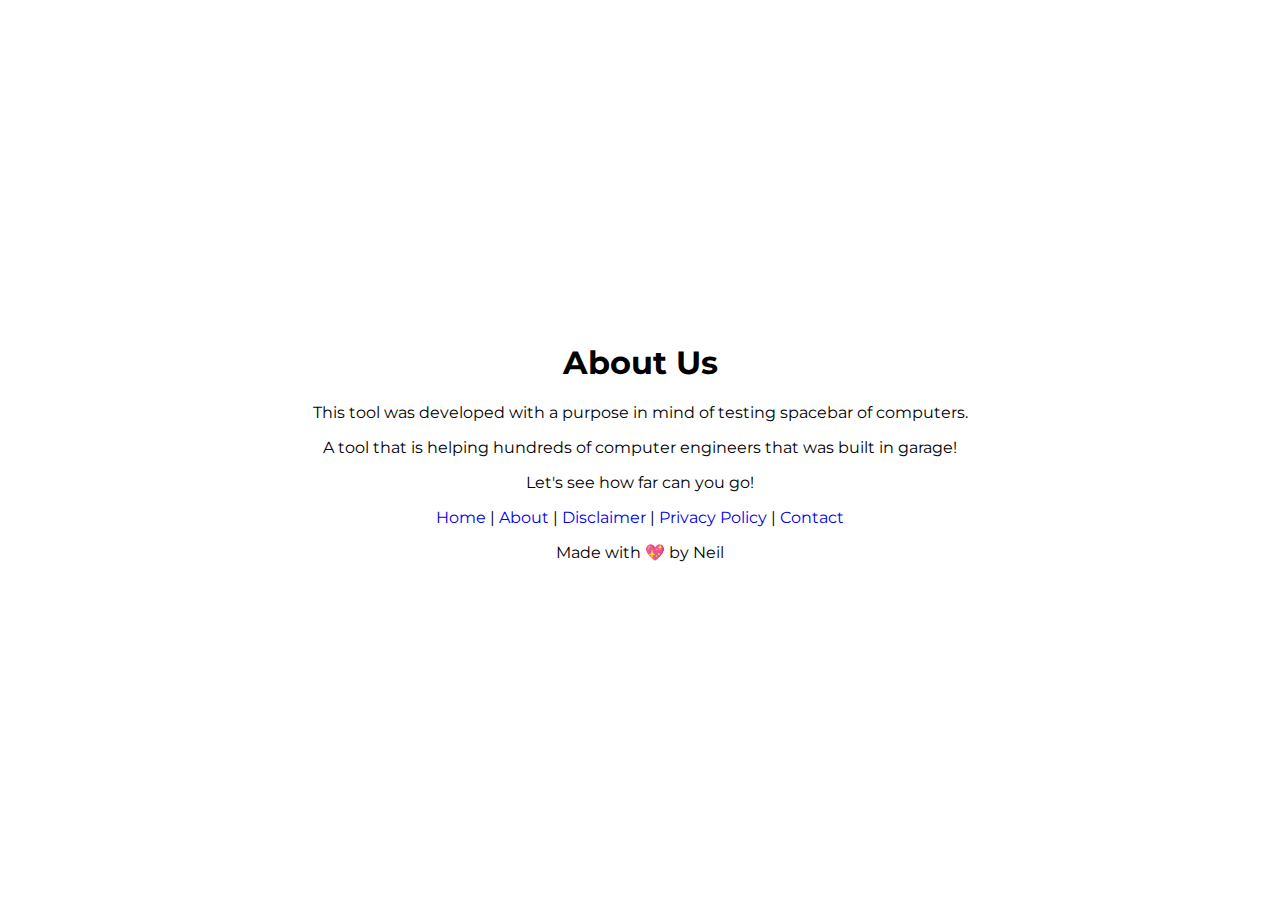
==== about.html @ 1c5529b5 "Add files via upload" ====
﻿<!-- ૐ શ્રી ગણેશાય નમઃ -->
<!DOCTYPE html>
<html lang="en">

<head>
    <meta charset="UTF-8">
    <title>Spacebar Counter</title>
    <link rel="stylesheet" href="./style.css">

</head>

<body>
    <!-- partial:index.partial.html -->
    <div id="activity">

        <h1>About Us</h1>
        <p>This tool was developed with a purpose in mind of testing spacebar of computers.</p>
        <p>A tool that is helping hundreds of computer engineers that was built in garage!</p>
        <p>Let's see how far can you go!</p>
        <a href="index.html">Home</a> |
        <a href="about.html">About</a> |
        <a href="disclaimer.html">Disclaimer</a> |
        <a href="privacy-policy.html">Privacy Policy</a> |
        <a href="contact.html">Contact</a>
        <p>Made with &#128150; by Neil
        </p>
    </div>
    <!-- partial -->
    <script src="./script.js"></script>

</body>

</html>
---- style.css ----
/* ૐ શ્રી ગણેશાય નમઃ */

@import url('https://fonts.googleapis.com/css2?family=Montserrat:wght@600&display=swap');
body {
    margin: 0;
    font-family: 'Montserrat', sans-serif;
    position: relative;
    width: 100vw;
    height: 100vh;
    overflow: scroll;
    display: table;
    z-index: 10;
}

p {
    padding-left: 10%;
    padding-right: 10%;
}

#activity {
    display: table-cell;
    text-align: center;
    vertical-align: middle;
    z-index: 10;
}

#activity:before {
    content: '';
    position: relative;
    top: 0;
    left: 0;
    width: 100vw;
    height: 20vh;
    z-index: 10;
}

#activity:after {
    content: '';
    position: relative;
    bottom: 0;
    left: 0;
    width: 100vw;
    height: 20vh;
    z-index: 10;
}

#result {
    text-transform: uppercase;
}

.tryagain {
    background-attachment: scroll;
    background-clip: border-box;
    background-color: rgb(34, 12, 231);
    background-image: none;
    background-origin: padding-box;
    background-size: auto;
    border-bottom-left-radius: 16px;
    border-bottom-right-radius: 16px;
    border-top-left-radius: 16px;
    border-top-right-radius: 16px;
    box-sizing: border-box;
    color: rgb(255, 255, 255);
    cursor: pointer;
    display: inline-block;
    font-family: 'Montserrat', sans-serif;
    font-size: 32px;
    font-stretch: normal;
    font-style: normal;
    font-variant: normal;
    font-weight: normal;
    height: 93px;
    line-height: normal;
    margin-bottom: 8px;
    margin-left: 9.28px;
    margin-right: 9.28px;
    margin-top: 8px;
    min-height: 0px;
    min-width: 208px;
    outline-width: 0px;
    padding-bottom: 50px;
    padding-left: 24px;
    padding-right: 24px;
    padding-top: 24px;
    position: relative;
    text-align: center;
    text-transform: none;
    transition-delay: 0s;
    transition-duration: 0.28s;
    transition-property: box-shadow;
    transition-timing-function: cubic-bezier(0.4, 0, 0.2, 1);
    width: 351.594px;
    z-index: 10;
    -webkit-user-select: none;
}

a:link,
a:hover,
a:visited,
a:active {
    text-decoration: none;
    z-index: 10;
}

.hits {
    font-size: 2em;
    font-weight: bolder;
}
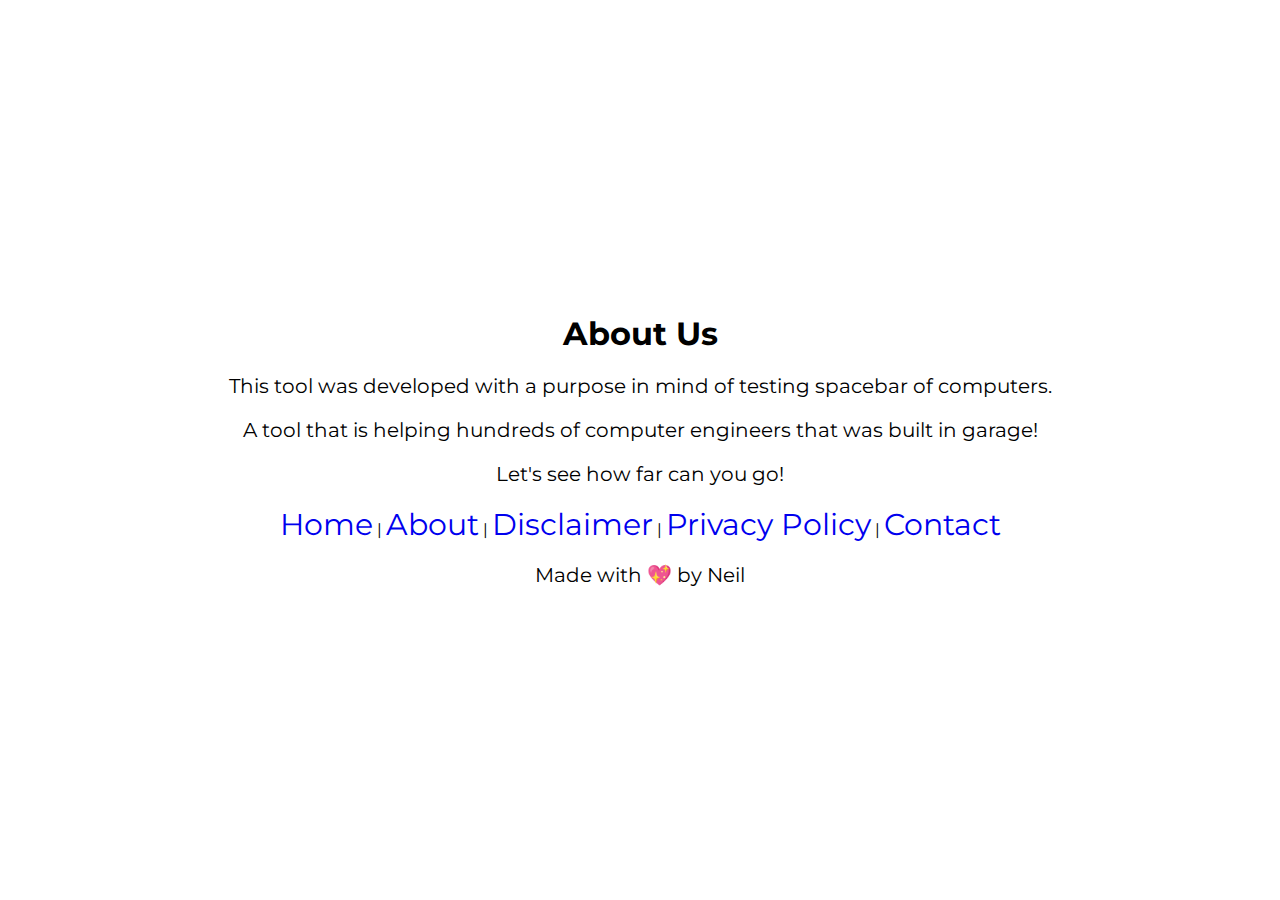
==== commit 595cf1c8: "Update about.html" ====
--- a/about.html
+++ b/about.html
@@ -6,7 +6,18 @@
     <meta charset="UTF-8">
     <title>Spacebar Counter</title>
     <link rel="stylesheet" href="./style.css">
+<!-- Global site tag (gtag.js) - Google Analytics -->
+    <script async src="https://www.googletagmanager.com/gtag/js?id=G-WWFVFNX9VZ"></script>
+    <script>
+        window.dataLayer = window.dataLayer || [];
 
+        function gtag() {
+            dataLayer.push(arguments);
+        }
+        gtag('js', new Date());
+
+        gtag('config', 'G-WWFVFNX9VZ');
+    </script>
 </head>
 
 <body>
@@ -30,4 +41,4 @@
 
 </body>
 
-</html>+</html>
--- a/style.css
+++ b/style.css
@@ -15,6 +15,11 @@
 p {
     padding-left: 10%;
     padding-right: 10%;
+    font-size:20px;
+}
+
+a {
+    font-size: 30px;
 }
 
 #activity {
@@ -105,4 +110,4 @@
 .hits {
     font-size: 2em;
     font-weight: bolder;
-}+}
